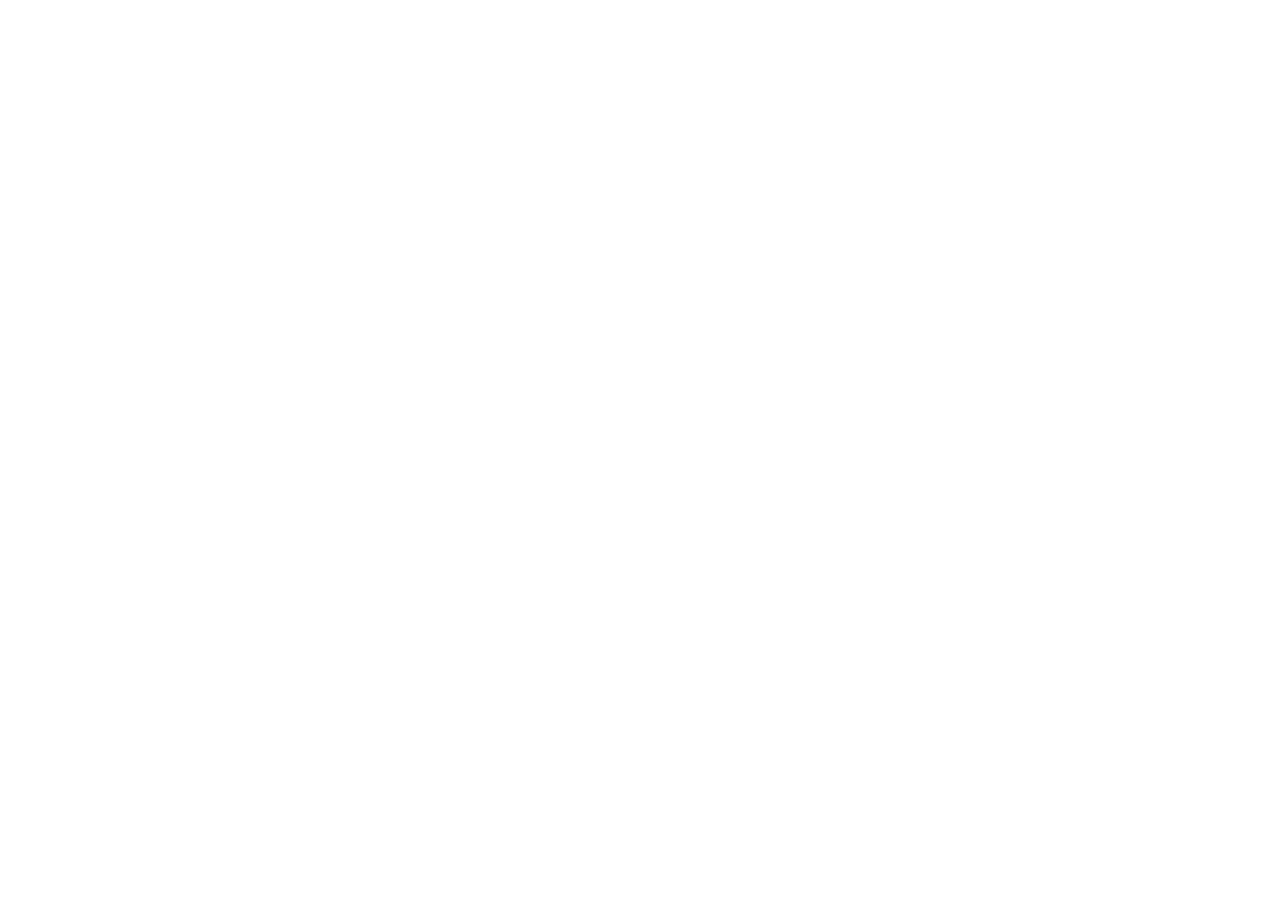
==== index.html @ 5f38799c "estructura proyecto hecha" ====
<!DOCTYPE html>
<html lang="en">
<head>
    <meta charset="UTF-8">
    <meta name="viewport" content="width=device-width, initial-scale=1.0">
    <title>Document</title>
    <link rel="stylesheet" href="main.css">
</head>
<body>
    
    <script src="/script/main.js"></script>
</body>
</html>
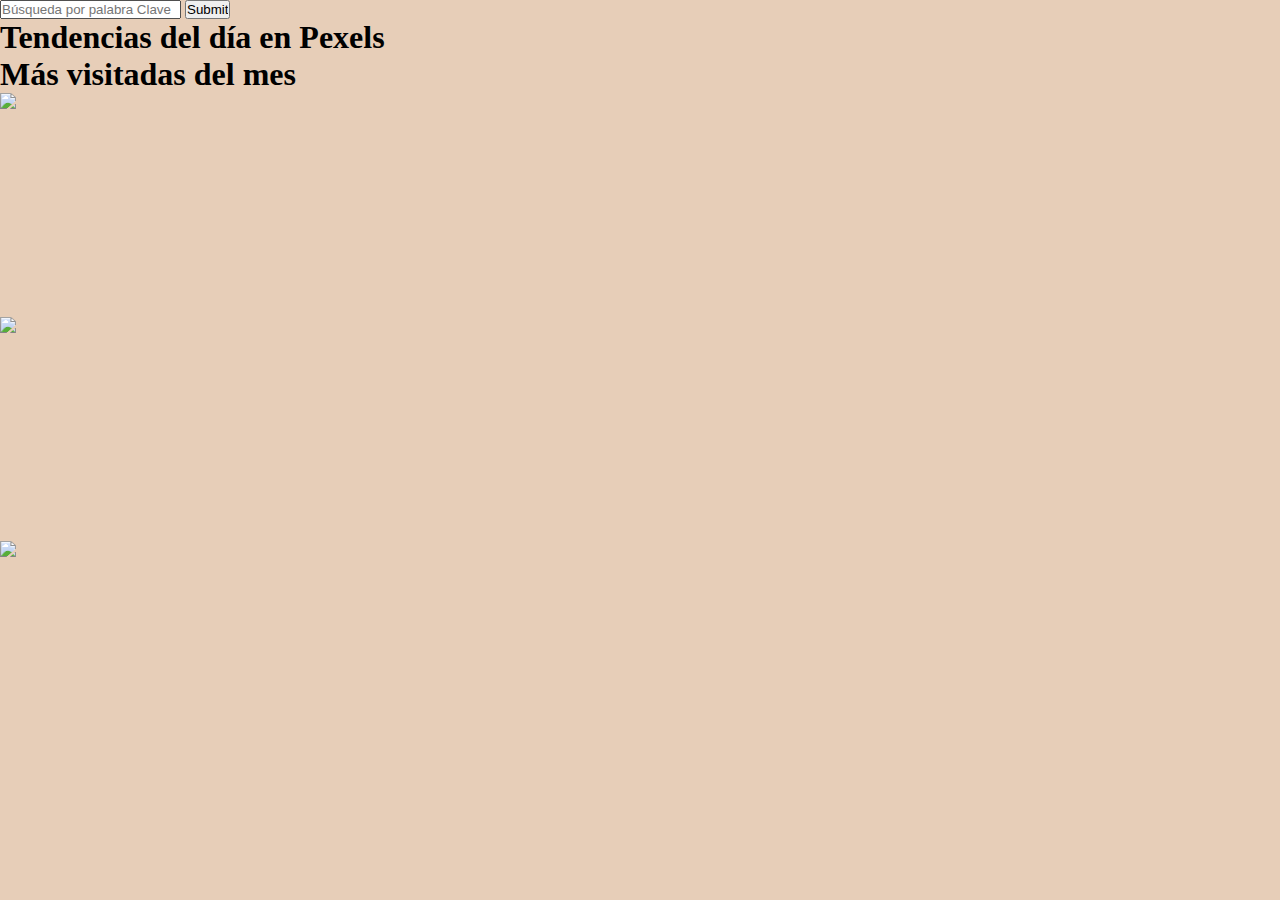
==== commit c8123f42: "terminada funcionalidad de búsqueda por usuario" ====
--- a/index.html
+++ b/index.html
@@ -1,13 +1,39 @@
 <!DOCTYPE html>
 <html lang="en">
+
 <head>
     <meta charset="UTF-8">
     <meta name="viewport" content="width=device-width, initial-scale=1.0">
     <title>Document</title>
     <link rel="stylesheet" href="main.css">
 </head>
+
 <body>
-    
+
+    <form id="formulario" class="claseFormulario">
+        <input type="text" class="inputText" placeholder="Búsqueda por palabra Clave" id="idInputText">
+        <input type="submit" class="inputSubmit">
+    </form>
+
+    <header id="h1Titular"></header>
+
+    <section id="sectionUsuario" class="claseUsuario"></section>
+
+    <div id="idbuton" class="divButon"></div>
+
+    <h1 class="h1Tendencias">Tendencias del día en Pexels</h1>
+
+    <section id="sectionFotos" class="claseSection">
+
+    </section>
+
+    <h1 class="h1MisFotos">Más visitadas del mes</h1>
+
+    <section id="sectionFotosAutor" class="claseSectionAutor">
+
+    </section>
+
     <script src="/script/main.js"></script>
 </body>
+
 </html>--- a/main.css
+++ b/main.css
@@ -0,0 +1,80 @@
+* {
+    margin: 0;
+    padding: 0;
+    box-sizing: border-box;
+}
+
+body {
+    background-color: rgb(231, 206, 184);
+}
+
+img{
+    width: 100%;
+    min-height: 220px;
+    max-height: 330px;
+}
+
+
+
+@media screen and (max-width:768px) {
+    .claseFormulario{
+        display: flex;
+        flex-direction: column;
+    }
+
+    .claseFormulario input{
+        text-align: center;
+    
+    }
+
+    .h1Tendencias{
+        text-align: center;
+        font-size: 40px;
+        margin-top: 30px;
+        
+    }
+
+    .claseSection{
+        display: flex;
+        flex-direction: column;
+        align-items: center;
+        
+    }
+
+    .figureTresFotos{
+        display: flex;
+        flex-direction: column;
+        margin-top: 20px;
+        padding: 5px;
+        width: 300px;
+        text-align: center;
+    }
+
+    .figureTresFotos img{
+        padding: 10px;
+    }
+
+    .h1MisFotos{
+        font-size: 25px;
+        text-align: center;
+        margin-top: 50px;
+        background-color:darkcyan;
+    }
+
+    .claseSectionAutor{
+        display: flex;
+        flex-direction: column;
+        align-items: center;
+        background-color:darkcyan;
+    }
+
+    .claseSectionAutor figure{
+        display: flex;
+        flex-direction: column;
+        margin-top: 20px;
+        padding: 5px;
+        width: 300px;
+        text-align: center;
+    }
+}
+
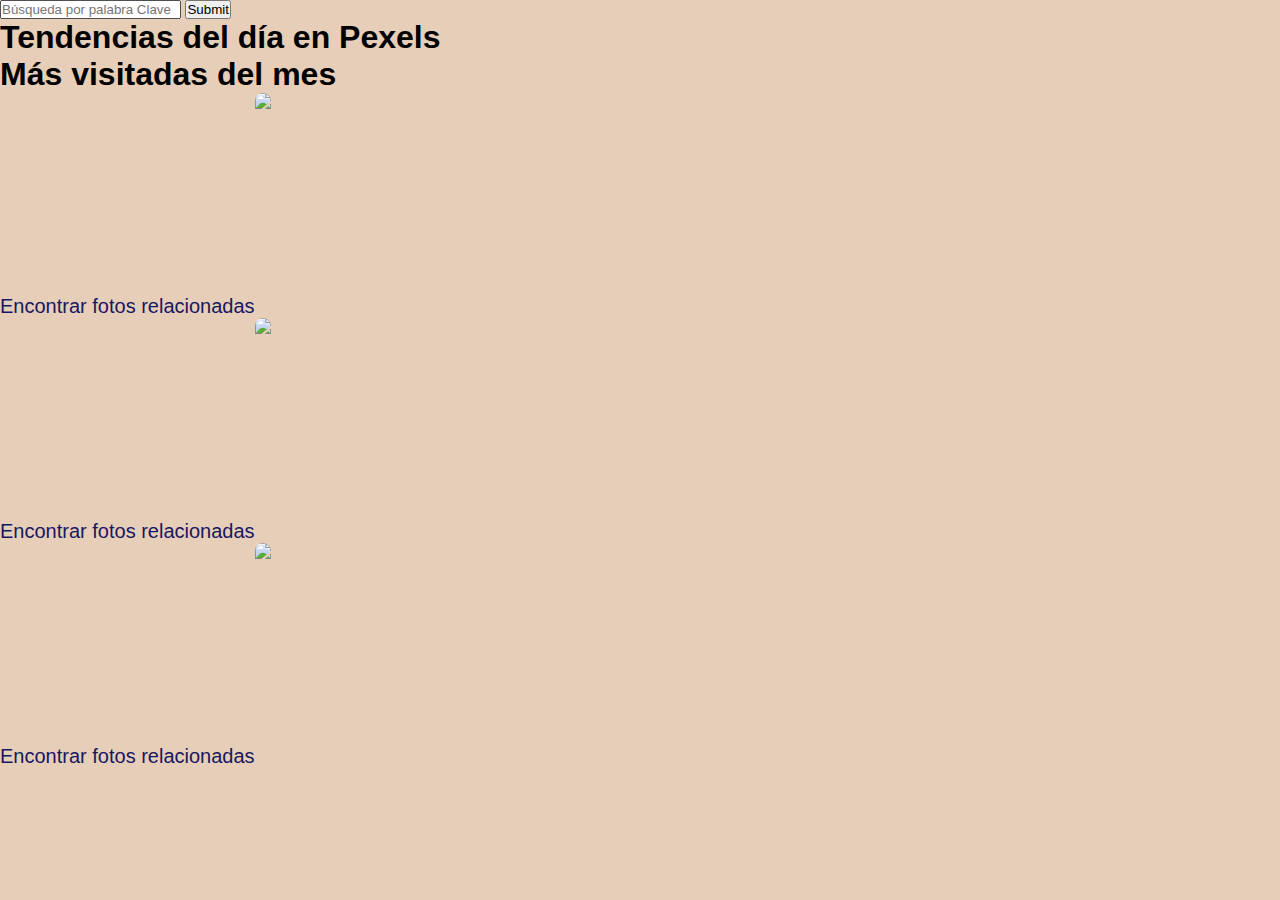
==== commit b419cb64: "terminado css mediaQ 768" ====
--- a/index.html
+++ b/index.html
@@ -27,9 +27,10 @@
 
     </section>
 
-    <h1 class="h1MisFotos">Más visitadas del mes</h1>
 
     <section id="sectionFotosAutor" class="claseSectionAutor">
+
+        <h1 class="h1MisFotos">Más visitadas del mes</h1>
 
     </section>
 
--- a/main.css
+++ b/main.css
@@ -6,75 +6,146 @@
 
 body {
     background-color: rgb(231, 206, 184);
+    font-family: 'Segoe UI', Tahoma, Geneva, Verdana, sans-serif;
 }
 
-img{
+img {
     width: 100%;
     min-height: 220px;
     max-height: 330px;
+    border-radius: 20px;
+}
+
+.divButon{
+    text-align: center;
+    
+}
+
+.claseBorrar{
+    width: 200px;
+    height: 40px;
+}
+
+a{
+    text-decoration: none;
+    color: rgb(24, 23, 97);
+    font-size: 20px;
 }
 
 
 
+
 @media screen and (max-width:768px) {
-    .claseFormulario{
+    .claseFormulario {
         display: flex;
         flex-direction: column;
+        margin-top: 15px;
     }
 
-    .claseFormulario input{
+    .claseFormulario input {
         text-align: center;
-    
+        height: 40px;
+        padding: 5px;
+        border: black 1px solid;
     }
 
-    .h1Tendencias{
+    .h1Tendencias {
         text-align: center;
         font-size: 40px;
         margin-top: 30px;
-        
+
     }
 
-    .claseSection{
+    .claseSection {
         display: flex;
         flex-direction: column;
         align-items: center;
-        
+        margin-bottom: 20px;
+
     }
 
-    .figureTresFotos{
+    .figureTresFotos {
         display: flex;
         flex-direction: column;
         margin-top: 20px;
         padding: 5px;
         width: 300px;
         text-align: center;
+        color: black;
+        font-size: 20px;
     }
 
-    .figureTresFotos img{
+    .figureTresFotos img {
         padding: 10px;
     }
 
-    .h1MisFotos{
+    .h1MisFotos {
         font-size: 25px;
         text-align: center;
         margin-top: 50px;
-        background-color:darkcyan;
+        font-size: 40px;
+        margin-bottom: 20px;
     }
 
-    .claseSectionAutor{
+    .claseSectionAutor {
         display: flex;
         flex-direction: column;
         align-items: center;
-        background-color:darkcyan;
+        background-color: rgb(190, 215, 215);
     }
 
-    .claseSectionAutor figure{
+    .claseSectionAutor figure {
         display: flex;
         flex-direction: column;
-        margin-top: 20px;
         padding: 5px;
         width: 300px;
         text-align: center;
+        margin-bottom: 20px;
     }
-}
 
+    .h1Titular{
+        text-align: center;
+        margin-top: 20px;
+        margin-bottom: 20px;
+    }
+
+    .claseUsuario{
+        display: flex;
+        flex-direction: row;
+        width: 620px;
+        flex-wrap: wrap;
+        justify-content: center;
+        margin: 0 auto;
+        text-align: center;
+        padding: 15px;
+        margin-bottom: 20px;
+    }
+
+    .claseUsuario figure{
+        margin-bottom: 20px;
+        width: 270px;
+        background-color: rgb(181, 207, 204);
+        padding: 20px;
+        border-radius: 15px;
+        margin: 5px;
+    }
+
+    .claseUsuario img{
+        padding: 10px;
+        font-size: 20px;
+
+    }
+
+    .classCollection{
+        background-color: rgb(223, 215, 250);
+        display: flex;
+        flex-direction: row;
+        flex-wrap: wrap;
+        align-items: center;
+    }
+    
+    .classCollection figure{
+        width: 350px;
+        margin: 10px;
+    }
+}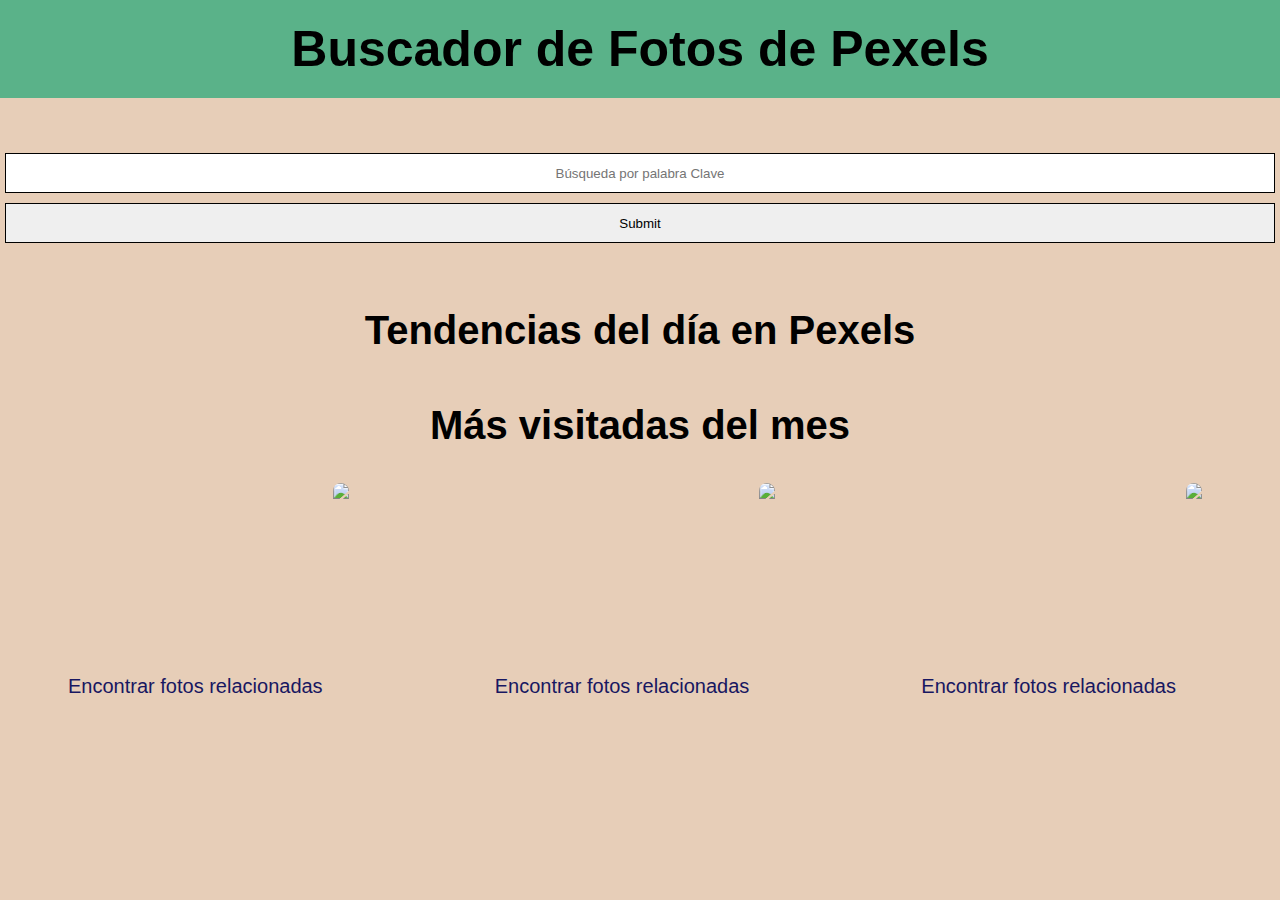
==== commit 3b491ee6: "terminado" ====
--- a/index.html
+++ b/index.html
@@ -10,12 +10,16 @@
 
 <body>
 
+    <h1 class="h1Principal" id="idPrincipal">Buscador de Fotos de Pexels</h1>
+
+    <header id="h1Titular">
+        
+    </header>
+
     <form id="formulario" class="claseFormulario">
         <input type="text" class="inputText" placeholder="Búsqueda por palabra Clave" id="idInputText">
         <input type="submit" class="inputSubmit">
     </form>
-
-    <header id="h1Titular"></header>
 
     <section id="sectionUsuario" class="claseUsuario"></section>
 
@@ -28,9 +32,9 @@
     </section>
 
 
+    <h1 class="h1MisFotos">Más visitadas del mes</h1>
+
     <section id="sectionFotosAutor" class="claseSectionAutor">
-
-        <h1 class="h1MisFotos">Más visitadas del mes</h1>
 
     </section>
 
--- a/main.css
+++ b/main.css
@@ -12,55 +12,160 @@
 img {
     width: 100%;
     min-height: 220px;
-    max-height: 330px;
+    max-height: 340px;
     border-radius: 20px;
-}
-
-.divButon{
-    text-align: center;
-    
-}
-
-.claseBorrar{
+    padding: 10px;
+}
+
+.h1Principal {
+    text-align: center;
+    font-size: 50px;
+    background-color: rgb(90, 178, 137);
+    padding: 20px;
+}
+
+.divButon {
+    text-align: center;
+
+}
+
+.claseBorrar {
     width: 200px;
     height: 40px;
 }
 
-a{
+a {
     text-decoration: none;
     color: rgb(24, 23, 97);
     font-size: 20px;
 }
 
-
-
-
-@media screen and (max-width:768px) {
-    .claseFormulario {
-        display: flex;
-        flex-direction: column;
-        margin-top: 15px;
-    }
-
-    .claseFormulario input {
-        text-align: center;
-        height: 40px;
-        padding: 5px;
-        border: black 1px solid;
-    }
-
-    .h1Tendencias {
-        text-align: center;
-        font-size: 40px;
-        margin-top: 30px;
-
-    }
+.claseFormulario {
+    display: flex;
+    flex-direction: column;
+    margin-top: 50px;
+}
+
+.claseFormulario input {
+    text-align: center;
+    height: 40px;
+    padding: 5px;
+    border: black 1px solid;
+    margin: 5px 5px 5px 5px;
+}
+
+.h1Tendencias {
+    text-align: center;
+    font-size: 40px;
+    margin-top: 30px;
+
+}
+
+
+.claseSection {
+    display: flex;
+    flex-direction: column;
+    margin-bottom: 20px;
+    align-items: center;
+}
+
+
+.figureTresFotos {
+    display: flex;
+    flex-direction: column;
+    justify-content: space-between;
+    margin-top: 20px;
+    padding: 5px;
+    text-align: center;
+    color: black;
+    font-size: 20px;
+}
+
+
+.h1MisFotos {
+    text-align: center;
+    margin-top: 50px;
+    font-size: 30px;
+    margin-bottom: 20px;
+}
+
+
+.claseSectionAutor {
+    display: flex;
+    flex-direction: column;
+    justify-content: space-around;
+    align-items: center;
+}
+
+.claseSectionAutor figure {
+    display: flex;
+    flex-direction: column;
+    padding: 5px;
+    text-align: center;
+    margin-bottom: 20px;
+    width: 300px;
+}
+
+.classCollection figure {
+    width: 350px;
+    margin: 10px;
+}
+
+.claseUsuario {
+    display: flex;
+    flex-direction: column;
+    align-items: center;
+}
+
+.claseUsuario figure {
+    width: 300px;
+    margin: 10px;
+    text-align: center;
+}
+
+.h1Titular {
+    text-align: center;
+    margin-top: 20px;
+    font-size: 40px;
+}
+
+.classCollection {
+    display: flex;
+    flex-direction: column;
+    align-items: center;
+}
+
+.divEnlace {
+    text-align: center;
+    margin-top: 40px;
+    background-color: aliceblue;
+    padding: 10px;
+}
+
+.enlacePrincipal {
+    font-size: 30px;
+    color: rgb(134, 67, 18);
+}
+
+.h1FotoGrande {
+    text-align: center;
+    margin-top: 50px;
+    font-size: 40px;
+}
+
+.classCollection {
+    margin-top: 50px;
+}
+
+
+@media screen and (min-width:768px) {
 
     .claseSection {
         display: flex;
-        flex-direction: column;
-        align-items: center;
-        margin-bottom: 20px;
+        flex-direction: row;
+        align-items: center;
+        margin-bottom: 20px;
+        justify-content: space-around;
 
     }
 
@@ -69,15 +174,11 @@
         flex-direction: column;
         margin-top: 20px;
         padding: 5px;
-        width: 300px;
         text-align: center;
         color: black;
         font-size: 20px;
     }
 
-    .figureTresFotos img {
-        padding: 10px;
-    }
 
     .h1MisFotos {
         font-size: 25px;
@@ -89,63 +190,98 @@
 
     .claseSectionAutor {
         display: flex;
-        flex-direction: column;
-        align-items: center;
-        background-color: rgb(190, 215, 215);
+        flex-direction: row;
+        align-items: center;
     }
 
     .claseSectionAutor figure {
         display: flex;
         flex-direction: column;
         padding: 5px;
-        width: 300px;
-        text-align: center;
-        margin-bottom: 20px;
-    }
-
-    .h1Titular{
+        text-align: center;
+        margin-bottom: 20px;
+    }
+
+    .h1Titular {
         text-align: center;
         margin-top: 20px;
         margin-bottom: 20px;
     }
 
-    .claseUsuario{
-        display: flex;
-        flex-direction: row;
-        width: 620px;
+    .claseUsuario {
+        display: flex;
+        flex-direction: row;
         flex-wrap: wrap;
-        justify-content: center;
+        justify-content: space-around;
         margin: 0 auto;
         text-align: center;
         padding: 15px;
         margin-bottom: 20px;
     }
 
-    .claseUsuario figure{
-        margin-bottom: 20px;
-        width: 270px;
-        background-color: rgb(181, 207, 204);
+    .claseUsuario figure {
+        margin-bottom: 20px;
         padding: 20px;
         border-radius: 15px;
         margin: 5px;
     }
 
-    .claseUsuario img{
-        padding: 10px;
-        font-size: 20px;
-
-    }
-
-    .classCollection{
-        background-color: rgb(223, 215, 250);
+    .classCollection {
         display: flex;
         flex-direction: row;
         flex-wrap: wrap;
         align-items: center;
-    }
-    
-    .classCollection figure{
+        justify-content: space-around;
+    }
+
+    .classCollection figure {
         width: 350px;
         margin: 10px;
     }
+
+}
+
+@media screen and (min-width:992px) {
+    .claseFormulario {
+        display: flex;
+        flex-direction: column;
+        margin-top: 50px;
+    }
+
+    .claseSection {
+        display: flex;
+        flex-direction: row;
+        align-items: center;
+        margin-bottom: 20px;
+
+    }
+
+
+    @media screen and (min-width:1200px) {
+        .classCollection {
+            margin-top: 100px;
+        }
+
+
+    }
+
+    .claseSection {
+        display: flex;
+        flex-direction: row;
+        flex-wrap: wrap;
+        align-items: center;
+        justify-content: space-around;
+    }
+
+    .claseSectionAutor figure {
+        display: flex;
+        flex-direction: column;
+        padding: 5px;
+        text-align: center;
+        margin-bottom: 20px;
+        width: 350px;
+    }
+
+
+
 }